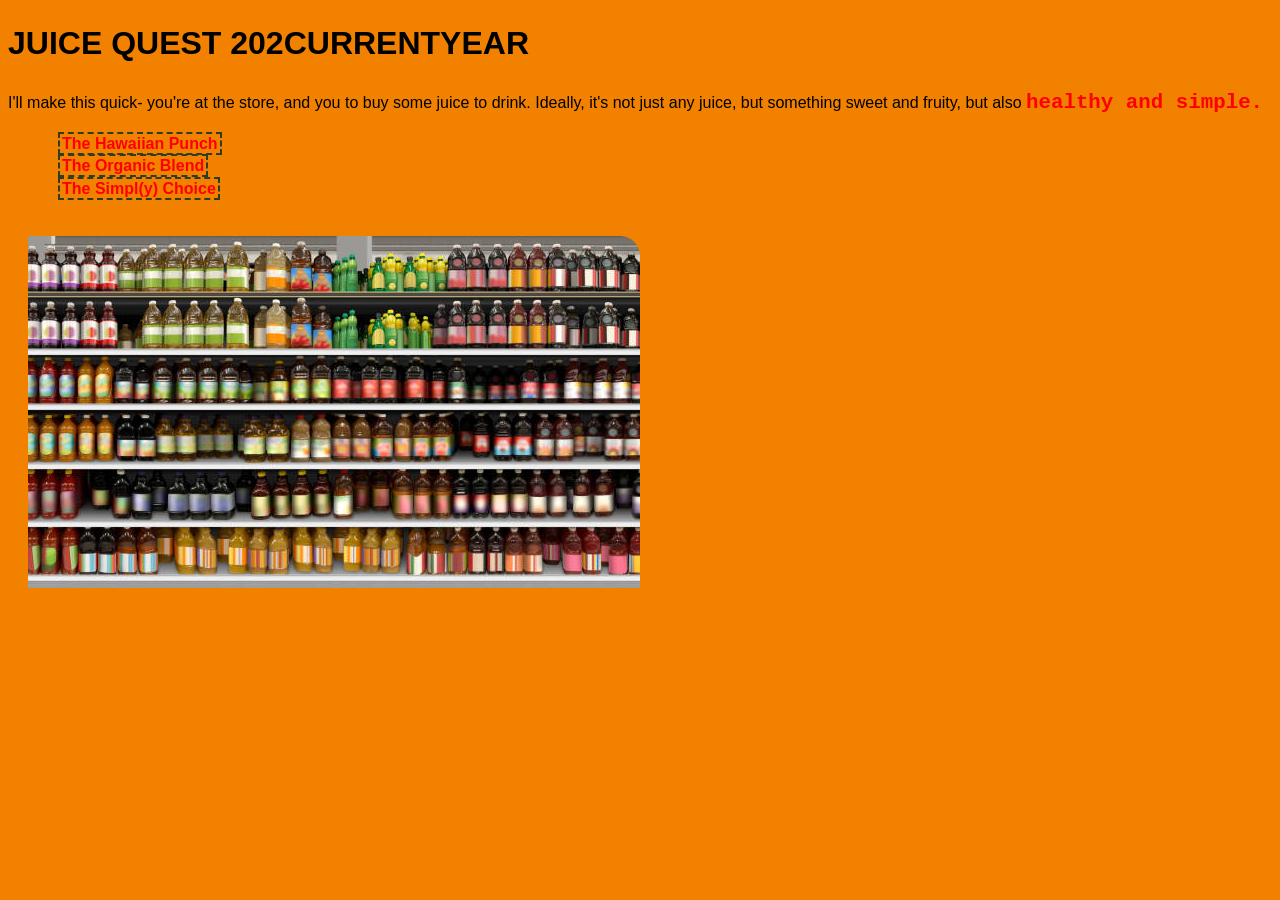
==== ahomepage.html @ 2adb77a7 "Finished website" ====
<!doctype html>
<html lang="en">
<head>
	<meta charset="utf-8">
	<title>Website Template</title>
	<link rel="stylesheet" href="./assets/css/styles.css">
</head>
<body class="homepage">

	<h1>JUICE QUEST 202CURRENTYEAR</h1>
	<p>I'll make this quick- you're at the store, and you to buy some juice to drink. Ideally, it's not just any juice, but something sweet and fruity, but also <a href="explain.html">healthy and simple.</a></p>

	<ul class="choices">
		<li><a href="punch.html">The Hawaiian Punch</a></li>

		<li><a href="suja.html">The Organic Blend</a></li>
		
		<li><a href="simply.html">The Simpl(y) Choice</a></li>
	</ul>

	<a href="assets/img/juiceshelf.jpg" target="_blank"><img src="assets/img/juiceshelf.jpg" alt="Juice Shelf"></a>

	<script src="./assets/js/main.js"></script>
</body>
</html>
---- assets/css/styles.css ----
/* styles.css */

* {
	font-family: Arial;
	line-height: 1.4em;
}

body.homepage {
	background-color: #f28100;
}

body.page2 {
	background-color: cadetblue;
}

p a {
	font-family:'Courier New', Courier, monospace;
	font-size: 1.3em;
	color: red;
	text-decoration: none;
	font-weight: bold;
}

p a:hover {
	color: dodgerblue;
	border-bottom: 2px dotted dodgerblue;
}

ul.choices {
	list-style-type: none;
	width: 90%;
}

ul.choices li a {
	color: red;
	text-decoration: none;
	font-weight: bold;
	border: 2px dashed #2e3d28;
	margin:10px;
	padding:1px 2px;
}

ul.choices li a:hover {
	color: darkkhaki;
	background-color: #2e3d28;
}

img {
	padding: 20px;
	border-radius: 10px 40px 5px 0;
}

img:hover{
	background: #000;
}
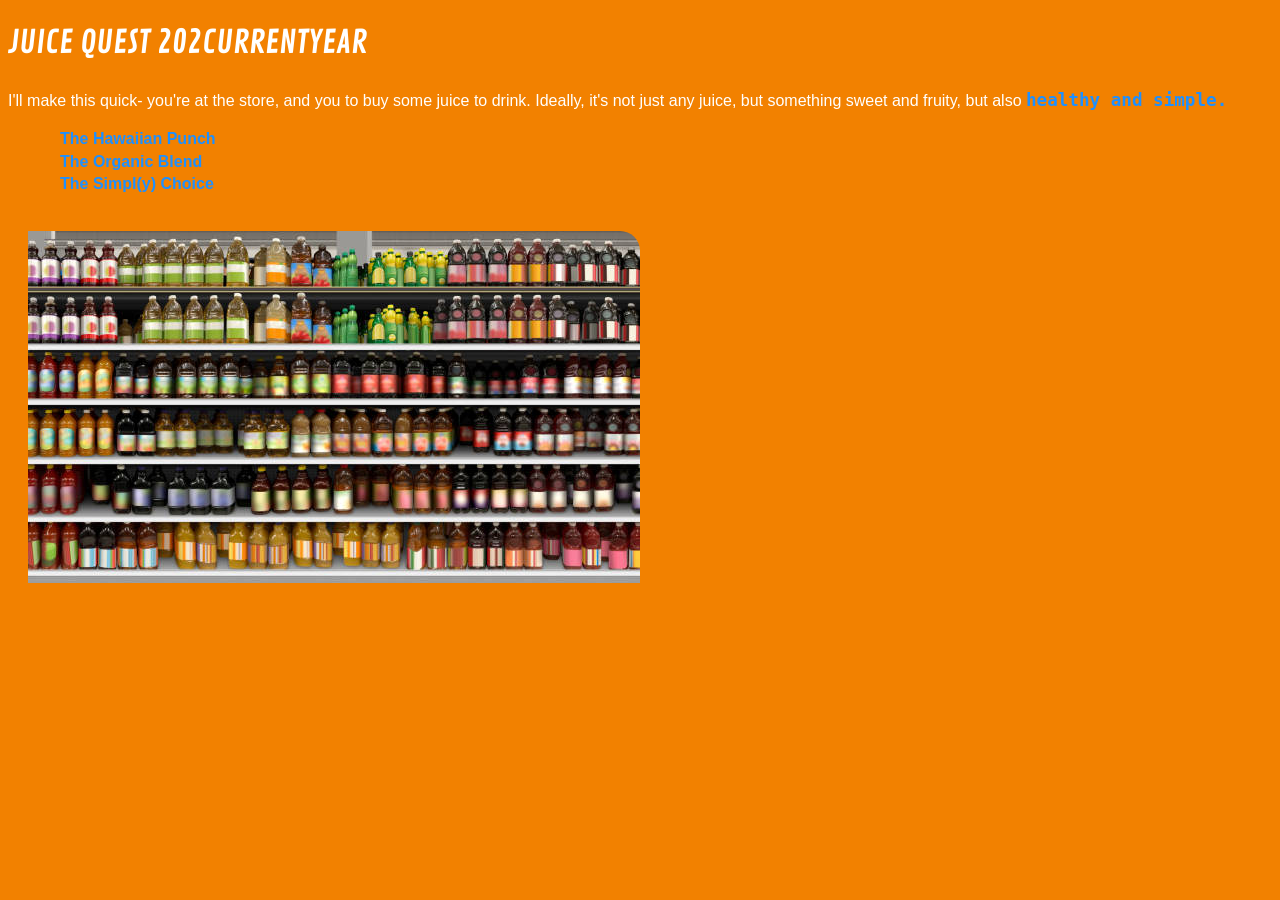
==== commit 907af273: "fubusged wvesute" ====
--- a/ahomepage.html
+++ b/ahomepage.html
@@ -2,8 +2,11 @@
 <html lang="en">
 <head>
 	<meta charset="utf-8">
-	<title>Website Template</title>
+	<title>Juice Quest</title>
 	<link rel="stylesheet" href="./assets/css/styles.css">
+		<link rel="preconnect" href="https://fonts.googleapis.com">
+<link rel="preconnect" href="https://fonts.gstatic.com" crossorigin>
+<link href="https://fonts.googleapis.com/css2?family=Contrail+One&display=swap" rel="stylesheet">
 </head>
 <body class="homepage">
 
--- a/assets/css/styles.css
+++ b/assets/css/styles.css
@@ -3,20 +3,30 @@
 * {
 	font-family: Arial;
 	line-height: 1.4em;
+	color:white
 }
 
 body.homepage {
 	background-color: #f28100;
 }
 
-body.page2 {
-	background-color: cadetblue;
+body.punch {
+	background-color: rgb(255, 120, 120);
+}
+
+body.simply {
+	background-color: rgb(255, 186, 195);
+}
+
+body.suja {
+	background:linear-gradient(0deg,rgb(23, 63, 26) 0%, rgba(255, 195, 76, 1) 100%);
+	background-attachment: fixed;
 }
 
 p a {
-	font-family:'Courier New', Courier, monospace;
-	font-size: 1.3em;
-	color: red;
+	font-family:'Lato', monospace;
+	font-size: 1.1em;
+	color: dodgerblue;
 	text-decoration: none;
 	font-weight: bold;
 }
@@ -32,17 +42,16 @@
 }
 
 ul.choices li a {
-	color: red;
+	color: dodgerblue;
 	text-decoration: none;
 	font-weight: bold;
-	border: 2px dashed #2e3d28;
 	margin:10px;
 	padding:1px 2px;
 }
 
 ul.choices li a:hover {
-	color: darkkhaki;
-	background-color: #2e3d28;
+	color: rgb(107, 133, 189);
+	background-color: #282f3d;
 }
 
 img {
@@ -52,4 +61,28 @@
 
 img:hover{
 	background: #000;
+}
+
+h1 {
+  font-family: "Contrail One", sans-serif;
+  font-weight: 400;
+  font-style: normal;
+}
+h2 {
+  font-family: "Isometra", sans-serif;
+  font-weight: 400;
+  font-style: normal;
+}
+h3{
+	font-family: "Tangerine", cursive;
+  font-weight: 700;
+  font-style: normal;
+  font-size: 3em;
+}
+
+h4{
+	font-family: "Strait", sans-serif;
+  font-weight: 400;
+  font-style: normal;
+  font-size: 3em;
 }
